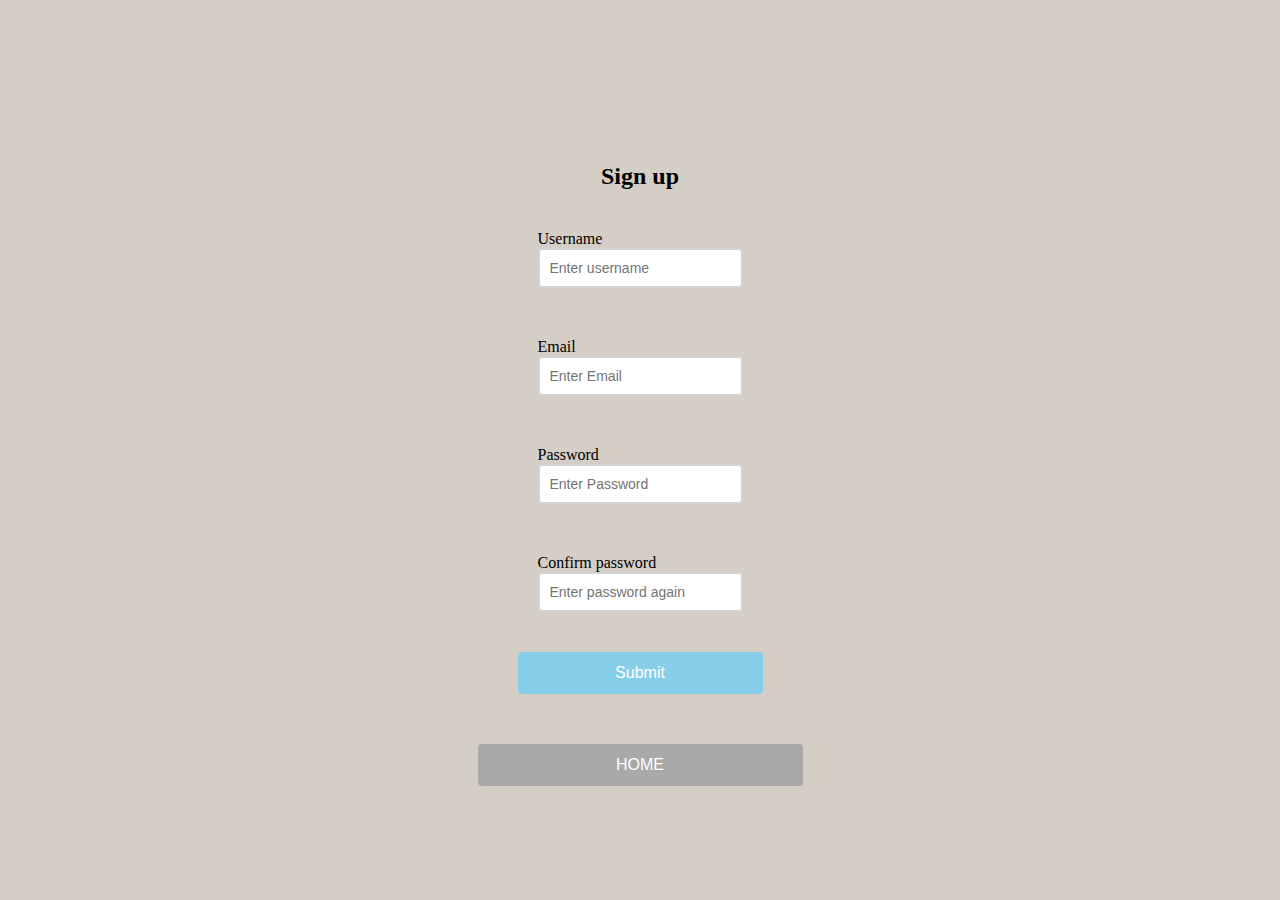
==== p01/index.html @ 129e5a1b "update project 02" ====
<!DOCTYPE html>
<html lang="en">
<head>
    <meta charset="UTF-8">
    <meta name="viewport" content="width=device-width, initial-scale=1.0">
    <link rel="stylesheet" href="style.css">
    <title>HTML FORM Valiadtion</title>
</head>
<body>
    <div class="container">
        <form id="form" class="form">
            <h2>Sign up</h2>
            <div class="form-control">
                <lable for="username">Username</lable>
                <input type="text" id="username" placeholder="Enter username">
                <small>Error message</small>
            </div>
            <div class="form-control">
                <lable for="Email">Email</lable>
                <input type="text" id="Email" placeholder="Enter Email">
                <small>Error message</small>
            </div>
            <div class="form-control">
                <lable for="Password">Password</lable>
                <input type="password" id="username" placeholder="Enter Password">
                <small>Error message</small>
            </div>
            <div class="form-control">
                <lable for="password2">Confirm password</lable>
                <input type="password" id="password" placeholder="Enter password again">
                <small>Error message</small>
            </div>
            <button>Submit</button>
            
        </form>
        <a href="../index.html">
            <button class="home">HOME</button>
        </a>
        
    </div>    
    <script src="script.js"></script>    
</body>
</html>
---- p01/style.css ----
@import url('https://fonts.googleapis.com/css2?family=Open+Sans&display=swap');
* {
    box-sizing: border-box;

}

:root{
    --success-color: lightgreen;
    --error-color: orangered;
}

body{
    background-color: rgba(112, 90, 60, 0.295);
    font-family: 'open serif' , 'sans serif';
    display: flex;
    align-items: center;
    justify-content: center;
    min-height: 100vh;
    margin: 0;

}

.conainer{
    background-color: white;
    border-radius: 5px;
    box-shadow: 0 2px 10px (0,0,0,0.4);
    width: 450px;

}

h2{
    text-align: center;
    margin-bottom: 20px;
    
}

.form{
    padding: 30px 40px;


}

.form-control{
    margin-bottom: 10px;
    padding: 20px;
    position: relative;

}

.form-control label{
    color: gray;
    display: block;
    margin-bottom: 5px;
   
}

.form-control input{
    border: 2px solid lightgray;
    border-radius: 4px;
    display: block;
    width: 100%;
    padding: 10px;
    font-size: 14px;

}

.form-control input:focus{
    outline: 0;
    border-color: gray;

}
.form-control.success input{
    border-color: var(--success-color);
}

.form-control.error input{
    border-color: var(--error-color);
}

.form-control small{
    color: var(--error-color);
    position: absolute;
    bottom: 0;
    left: 0;
    visibility: hidden;
}

.form-control.error small{
    visibility: visible;

}
.form button{
    cursor: pointer;
    background-color: skyblue;
    border: 2px solid skyblue;
    border-radius: 4px;
    color: white;
    display: block;
    font-size: 16px;
    padding: 10px;
    margin-top: 20px;
    width: 100%;


}

.home {
    cursor: pointer;
    background-color: darkgray;
    border: 2px solid darkgray;
    border-radius: 4px;
    color: white;
    display: block;
    font-size: 16px;
    padding: 10px;
    margin-top: 20px;
    width: 100%;
}

a {
    text-decoration: none;
}
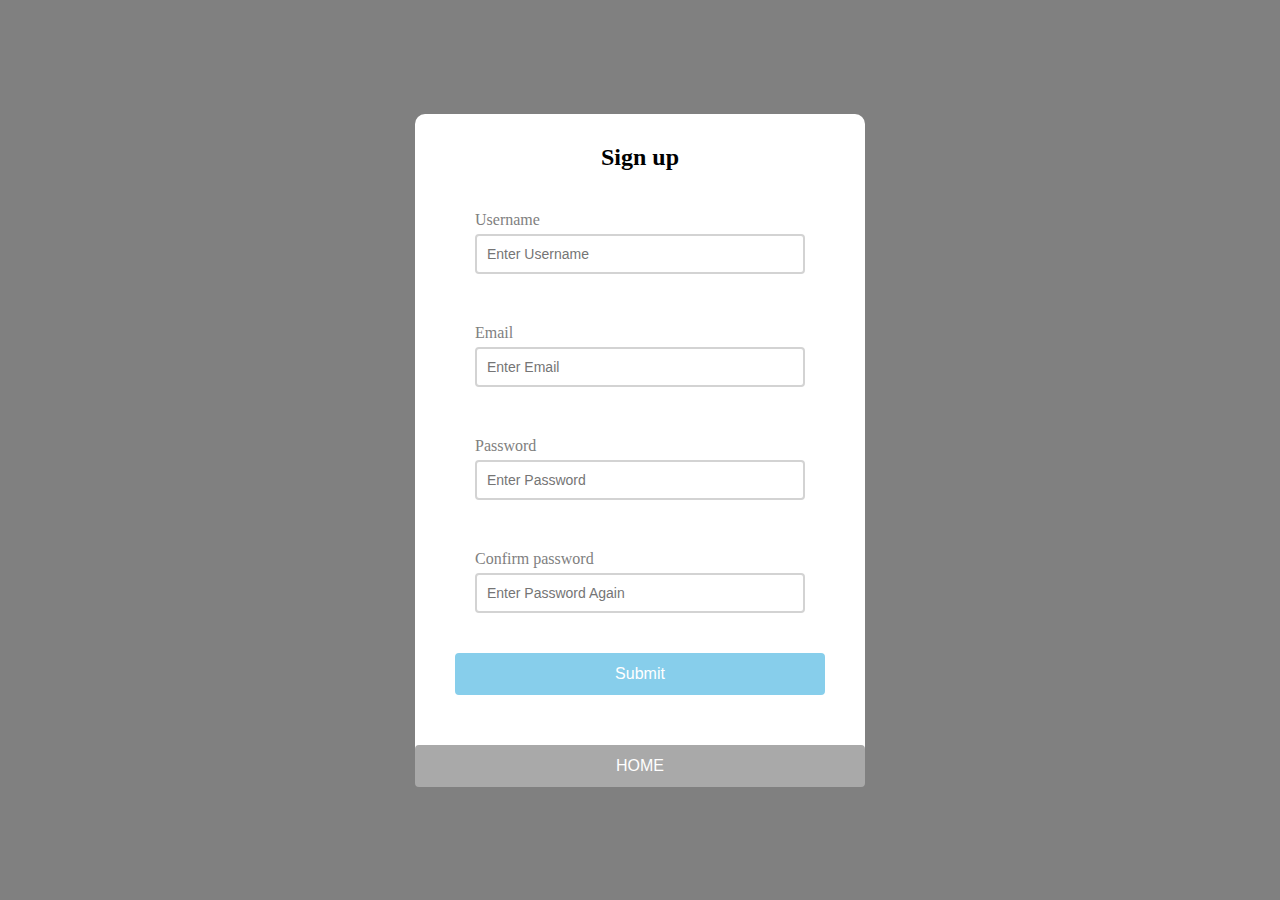
==== commit c579fd61: "created project 01" ====
--- a/p01/index.html
+++ b/p01/index.html
@@ -11,23 +11,23 @@
         <form id="form" class="form">
             <h2>Sign up</h2>
             <div class="form-control">
-                <lable for="username">Username</lable>
-                <input type="text" id="username" placeholder="Enter username">
+                <label for="username">Username</label>
+                <input type="text" id="username" placeholder="Enter Username">
                 <small>Error message</small>
             </div>
             <div class="form-control">
-                <lable for="Email">Email</lable>
-                <input type="text" id="Email" placeholder="Enter Email">
+                <label for="email">Email</label>
+                <input type="text" id="email" placeholder="Enter Email">
                 <small>Error message</small>
             </div>
             <div class="form-control">
-                <lable for="Password">Password</lable>
-                <input type="password" id="username" placeholder="Enter Password">
+                <label for="password">Password</label>
+                <input type="password" id="password" placeholder="Enter Password">
                 <small>Error message</small>
             </div>
             <div class="form-control">
-                <lable for="password2">Confirm password</lable>
-                <input type="password" id="password" placeholder="Enter password again">
+                <label for="password2">Confirm password</label>
+                <input type="password" id="password2" placeholder="Enter Password Again">
                 <small>Error message</small>
             </div>
             <button>Submit</button>
--- a/p01/style.css
+++ b/p01/style.css
@@ -1,6 +1,7 @@
 @import url('https://fonts.googleapis.com/css2?family=Open+Sans&display=swap');
 * {
     box-sizing: border-box;
+    margin: 0px;
 
 }
 
@@ -10,7 +11,7 @@
 }
 
 body{
-    background-color: rgba(112, 90, 60, 0.295);
+    background-color: gray;
     font-family: 'open serif' , 'sans serif';
     display: flex;
     align-items: center;
@@ -20,9 +21,9 @@
 
 }
 
-.conainer{
+.container{
     background-color: white;
-    border-radius: 5px;
+    border-radius: 10px;
     box-shadow: 0 2px 10px (0,0,0,0.4);
     width: 450px;
 
@@ -44,6 +45,7 @@
     margin-bottom: 10px;
     padding: 20px;
     position: relative;
+    
 
 }
 
@@ -104,7 +106,7 @@
 
 }
 
-.home {
+button.home {
     cursor: pointer;
     background-color: darkgray;
     border: 2px solid darkgray;
@@ -121,5 +123,8 @@
     text-decoration: none;
 }    
 
+.nav {
+    display: block;
+}
 
 
